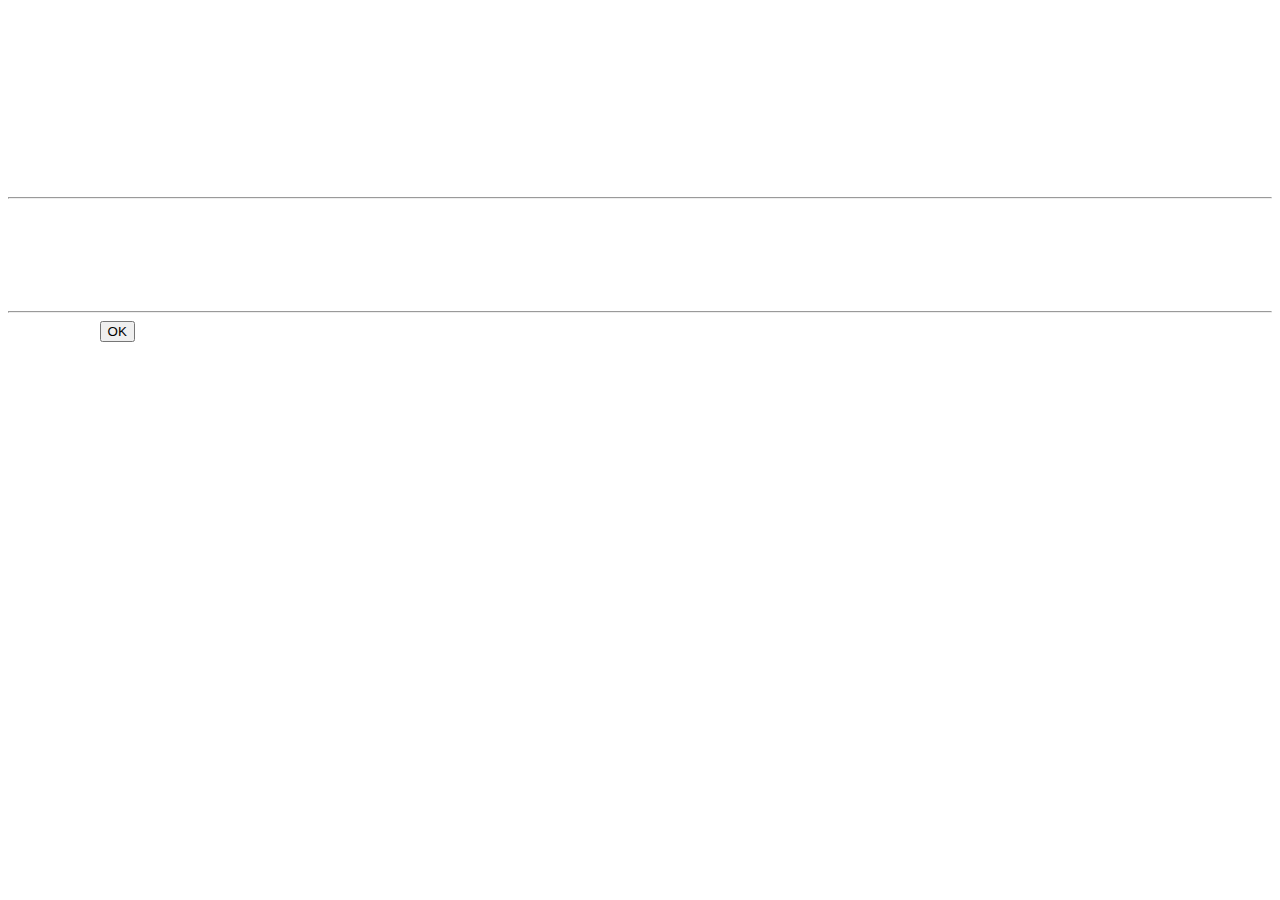
==== ui/index.html @ 7ceb114c "[imad-console] Updates ui/index.html" ====
<!doctype html>
<html>
    <head>
        <link href="/ui/style.css" rel="stylesheet" />
    </head>
    <body background="https://d2v9y0dukr6mq2.cloudfront.net/video/thumbnail/moving-through-stars-in-space_-1zccenlb__M0000.jpg" background-repeat="no-repeat">
         <div class="left color">
            Hello,V.Nagarjun!!!
         </div>
         <div class="center bold color">
            <center>Professional information</center>
         </div>
         <div class="left color">
            <ul>
                <li>College: <small>Rmkcet</small></li>
                <li>Degree : <small>B.E.</small></li>
                <li>Branch : <small>Cse</small></li>
            </ul>
         </div>
         <hr/>
         <div class="center bold color">
            <center>Personal information</center>
         </div>
         <div class="left color">
         <ul>
                <li>Date of birth: <small>27/02/1997</small></li>
                <li>Age          : <small>20</small></li>
                <li>Blood group  : <small>O+ve</small></li>
         </ul>
         </div>
         <hr/>
         <div class="bold color">
            This button <button>OK</button> has been clicked <span id="count">0</span> times.
         </div>
         <script type="text/javascript" src="/ui/main.js">
         </script>
    </body>
</html>
---- ui/style.css ----
body {
    font-family: sans-serif;
    margin-top: 75px;
}

.color{
    color: white;
}

.left{
    text-align: left; 
}

.center {
    text-align: center;
} 

.text-big {
    font-size: 300%;
}

.bold {
    font-weight: bold;
}


.con
    {
    color: #bb6c6c;
    text-align: center;
    padding-left: 25;
    padding-right: 25;
    }
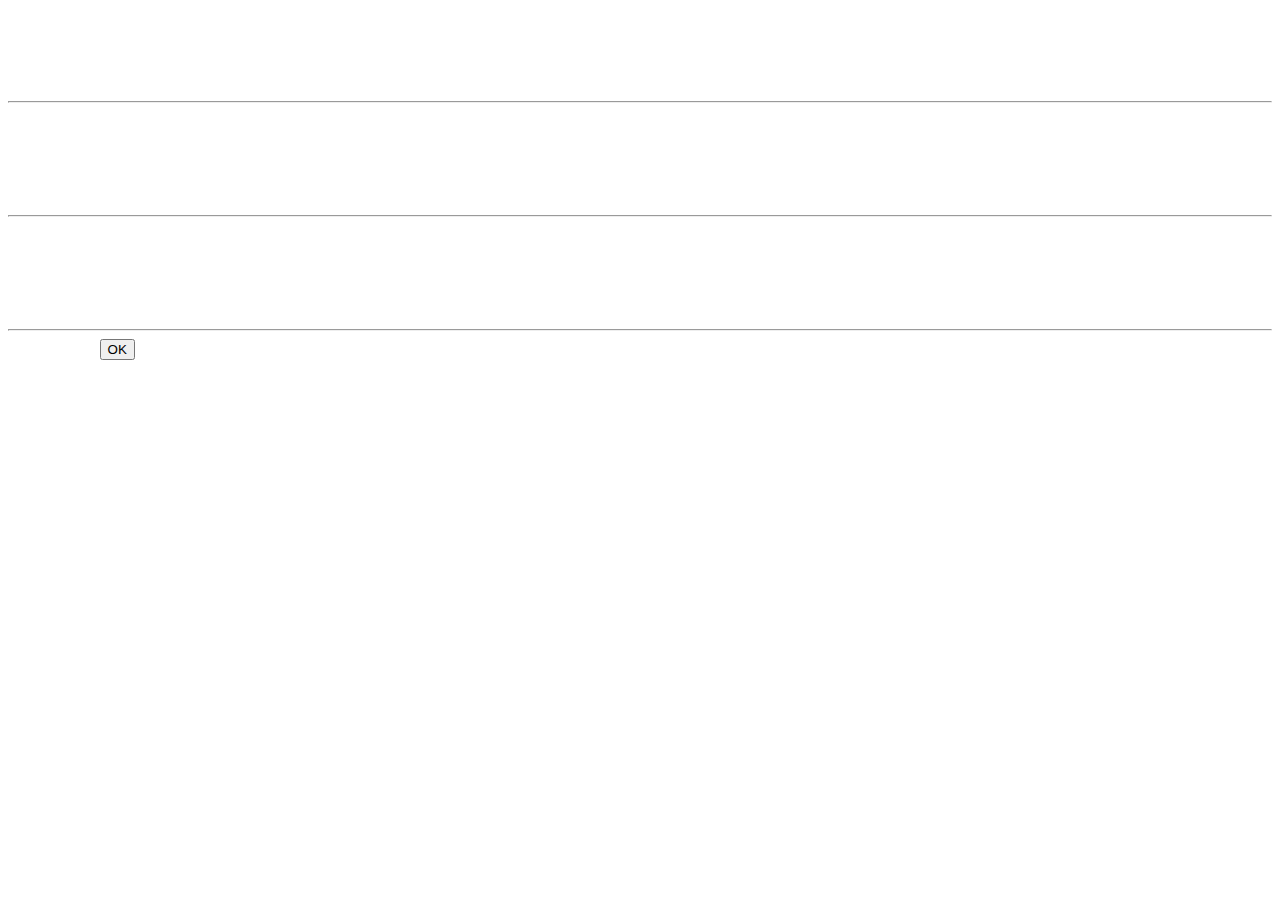
==== commit aa2d7398: "[imad-console] Updates ui/index.html" ====
--- a/ui/index.html
+++ b/ui/index.html
@@ -7,6 +7,7 @@
          <div class="left color">
             Hello,V.Nagarjun!!!
          </div>
+         <hr/>
          <div class="center bold color">
             <center>Professional information</center>
          </div>
